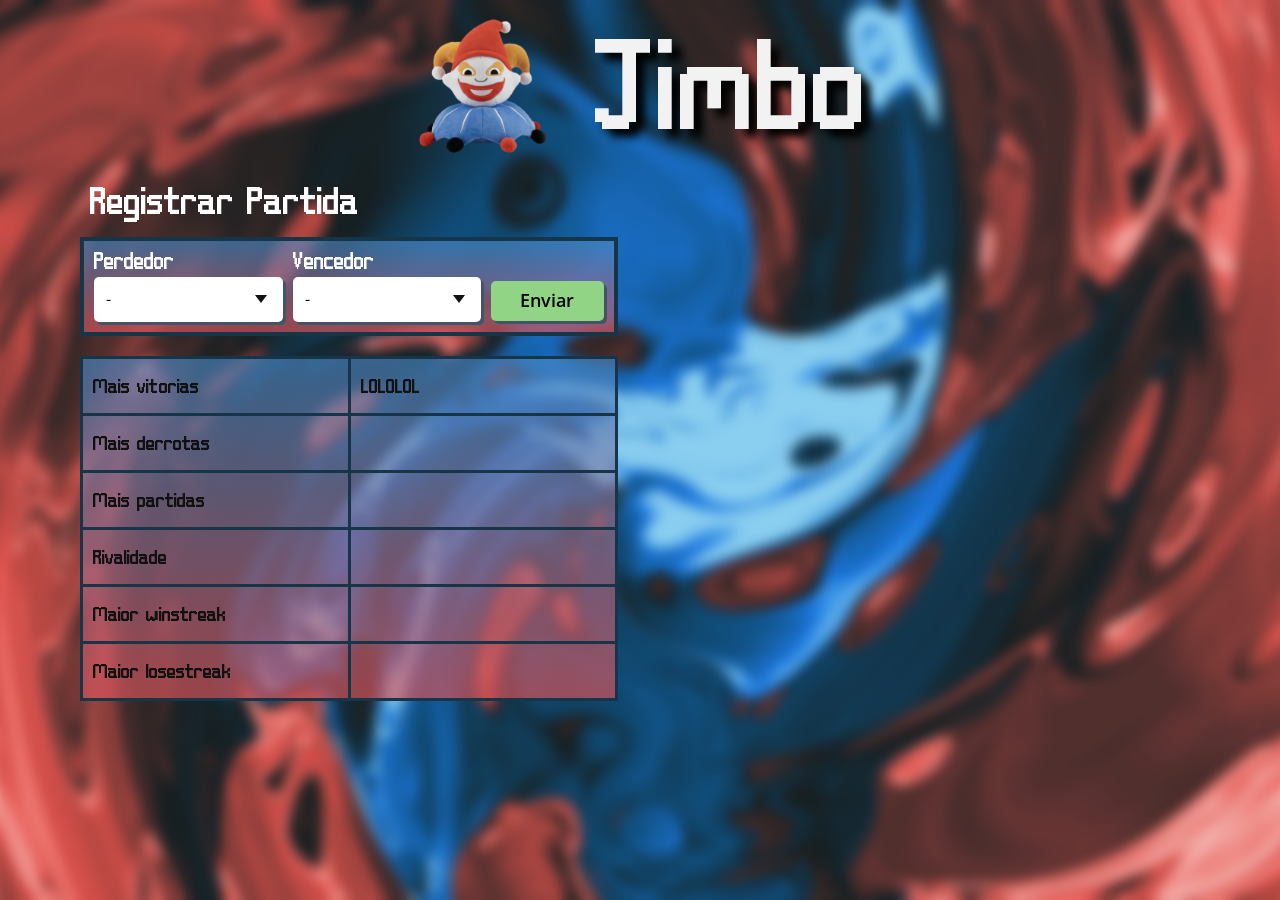
==== index.html @ 6ba977b8 "Preencher stats movido para scripts.js" ====
<!DOCTYPE html>
<html style="font-size: 16px;" lang="pt"><head>
    <meta name="viewport" content="width=device-width, initial-scale=1.0">
    <meta charset="utf-8">
    <meta name="keywords" content="Jimbo​">
    <meta name="description" content="">
    <title>Pagina</title>
    <link rel="stylesheet" href="nicepage.css" media="screen">
<link rel="stylesheet" href="index.css" media="screen">
    <script class="u-script" type="text/javascript" src="jquery.js" defer=""></script>
    <script class="u-script" type="text/javascript" src="nicepage.js" defer=""></script>
    <meta name="generator" content="Nicepage 7.9.4, nicepage.com">
    <meta name="referrer" content="origin">
    
    
    
    
    <link id="u-theme-google-font" rel="stylesheet" href="https://fonts.googleapis.com/css?family=Roboto:100,100i,300,300i,400,400i,500,500i,700,700i,900,900i|Open+Sans:300,300i,400,400i,500,500i,600,600i,700,700i,800,800i">
    <script type="application/ld+json">{
		"@context": "http://schema.org",
		"@type": "Organization",
		"name": "",
		"logo": "images/TheJimboHimself.png"
}</script>
    <meta name="theme-color" content="#478ac9">
    <meta property="og:title" content="Pagina">
    <meta property="og:type" content="website">
  <meta data-intl-tel-input-cdn-path="intlTelInput/"></head>
  <body data-home-page="Pagina.html" data-home-page-title="Pagina" data-path-to-root="./" data-include-products="false" class="u-body u-image u-xl-mode" data-lang="pt" style="background-position: 50% 50%; background-image: url(&quot;images/BalatroBackground.png&quot;);"><header class="u-clearfix u-header u-header" id="header"><div class="u-clearfix u-sheet u-valign-middle u-sheet-1">
        <div class="custom-expanded data-layout-selected u-clearfix u-layout-wrap u-layout-wrap-1">
          <div class="u-layout">
            <div class="u-layout-row">
              <div class="u-container-style u-layout-cell u-size-19 u-layout-cell-1">
                <div class="u-container-layout u-valign-middle u-container-layout-1">
                  <a href="" class="u-image u-logo u-image-1" data-image-width="800" data-image-height="800">
                    <img src="images/TheJimboHimself.png" class="u-logo-image u-logo-image-1">
                  </a>
                </div>
              </div>
              <div class="u-container-style u-layout-cell u-size-41 u-layout-cell-2">
                <div class="u-container-layout u-valign-middle-lg u-valign-middle-md u-valign-middle-sm u-valign-middle-xs u-container-layout-2">
                  <h1 class="u-align-center u-custom-font u-text u-text-default u-text-grey-5 u-title u-text-1"><span class="u-icon"></span>&nbsp;Jimbo 
                  </h1>
                </div>
              </div>
            </div>
          </div>
        </div>
      </div></header>
    <section class="u-clearfix u-section-1" id="block-5">
      <div class="u-clearfix u-sheet u-sheet-1">
        <h4 class="u-align-left u-custom-font u-text u-text-white u-text-1">Registrar Partida </h4>
        <div class="u-align-left u-border-4 u-border-color-var u-form u-gradient u-form-1">
          <form id="meu-formulario" class="u-clearfix u-form-horizontal u-form-spacing-10 u-inner-form" source="email" name="MatchForm" style="padding: 10px;">
            <div class="u-form-group u-form-select u-label-top u-form-group-1">
              <label for="select-d087" class="u-custom-font u-label u-text-white u-label-1">Perdedor</label>
              <div class="u-form-select-wrapper">
                <select id="select-d087" name="Player1" class="u-border-none u-input u-input-rectangle u-radius u-input-1" required="required">
                  <option data-calc="-" value="-">-</option>
                  <option data-calc="Enzo" value="Enzo">Enzo</option>
                  <option value="Hugo" data-calc="Hugo">Hugo</option>
                  <option value="Mateus" data-calc="Mateus">Mateus</option>
                </select>
                <svg class="u-caret u-caret-svg" version="1.1" id="Layer_1" xmlns="http://www.w3.org/2000/svg" xmlns:xlink="http://www.w3.org/1999/xlink" x="0px" y="0px" width="16px" height="16px" viewBox="0 0 16 16" style="fill:currentColor;" xml:space="preserve"><polygon class="st0" points="8,12 2,4 14,4 "></polygon></svg>
              </div>
            </div>
            <div class="u-form-group u-form-select u-label-top u-form-group-2">
              <label for="select-4333" class="u-custom-font u-label u-text-white u-label-2">Vencedor</label>
              <div class="u-form-select-wrapper">
                <select id="select-4333" name="Player2" class="u-border-none u-input u-input-rectangle u-radius u-input-2" required="required">
                  <option data-calc="-" value="-">-</option>
                  <option data-calc="Enzo" value="Enzo">Enzo</option>
                  <option value="Hugo" data-calc="Hugo">Hugo</option>
                  <option value="Mateus" data-calc="Mateus">Mateus</option>
                </select>
                <svg class="u-caret u-caret-svg" version="1.1" id="Layer_1" xmlns="http://www.w3.org/2000/svg" xmlns:xlink="http://www.w3.org/1999/xlink" x="0px" y="0px" width="16px" height="16px" viewBox="0 0 16 16" style="fill:currentColor;" xml:space="preserve"><polygon class="st0" points="8,12 2,4 14,4 "></polygon></svg>
              </div>
            </div>
            <div class="u-align-center u-form-group u-form-submit u-label-top">
              <input type="submit" value="submit" class="u-form-control-hidden">
              <a href="#" id="botao-enviar" class="u-active-color-var u-border-none u-btn u-btn-round u-btn-submit u-button-style u-color-var u-hover-color-var u-radius u-text-black u-btn-1">Enviar</a>
            </div>
            <div class="u-form-send-message u-form-send-success"> Obrigado! A sua mensagem foi enviada. </div>
            <div class="u-form-send-error u-form-send-message"> Não foi possível enviar a sua mensagem. Por favor, corrija os erros e tente novamente. </div>
          </form>
        </div>
        <div class="u-table u-table-responsive u-table-1">
          <table class="u-table-entity">
            <colgroup>
              <col width="50%">
              <col width="50%">
            </colgroup>
            <tbody class="u-custom-font u-gradient u-table-body u-table-body-1">
              <tr style="height: 57px;">
                <td class="u-border-3 u-border-color-var u-table-cell u-table-cell-1">Mais vitórias</td>
                <td class="u-border-3 u-border-color-var u-table-cell u-table-cell-2" id="mais-vitorias">LOLOLOL</td>
              </tr>
              <tr style="height: 57px;">
                <td class="u-border-3 u-border-color-var u-table-cell u-table-cell-3">Mais derrotas </td>
                <td class="u-border-3 u-border-color-var u-table-cell u-table-cell-4"></td>
              </tr>
              <tr style="height: 57px;">
                <td class="u-border-3 u-border-color-var u-table-cell u-table-cell-5">Mais partidas</td>
                <td class="u-border-3 u-border-color-var u-table-cell u-table-cell-6"></td>
              </tr>
              <tr style="height: 57px;">
                <td class="u-border-3 u-border-color-var u-table-cell u-table-cell-7">Rivalidade</td>
                <td class="u-border-3 u-border-color-var u-table-cell u-table-cell-8"></td>
              </tr>
              <tr style="height: 57px;">
                <td class="u-border-3 u-border-color-var u-table-cell u-table-cell-9">Maior winstreak</td>
                <td class="u-border-3 u-border-color-var u-table-cell u-table-cell-10"></td>
              </tr>
              <tr style="height: 57px;">
                <td class="u-border-3 u-border-color-var u-table-cell u-table-cell-11">Maior losestreak </td>
                <td class="u-border-3 u-border-color-var u-table-cell u-table-cell-12"></td>
              </tr>
            </tbody>
          </table>
        </div>
      </div>
    </section>
    
    
    
    
    <script src="scripts.js" defer=""></script>  
</body></html>
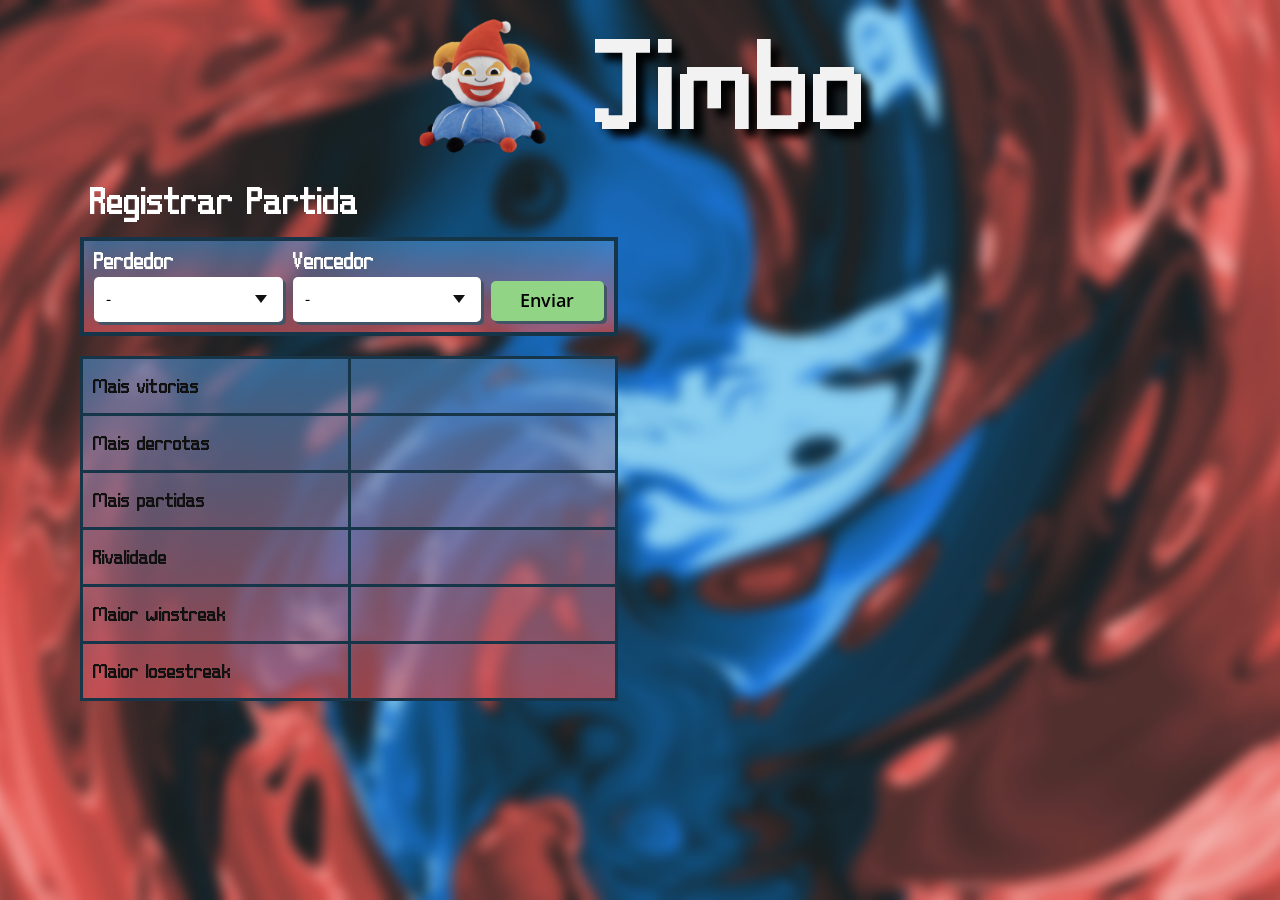
==== commit 760ed50d: "Adicionado id das colunas da tabela" ====
--- a/index.html
+++ b/index.html
@@ -93,27 +93,27 @@
             <tbody class="u-custom-font u-gradient u-table-body u-table-body-1">
               <tr style="height: 57px;">
                 <td class="u-border-3 u-border-color-var u-table-cell u-table-cell-1">Mais vitórias</td>
-                <td class="u-border-3 u-border-color-var u-table-cell u-table-cell-2" id="mais-vitorias">LOLOLOL</td>
+                <td class="u-border-3 u-border-color-var u-table-cell u-table-cell-2" id="mais-vitorias"></td>
               </tr>
               <tr style="height: 57px;">
                 <td class="u-border-3 u-border-color-var u-table-cell u-table-cell-3">Mais derrotas </td>
-                <td class="u-border-3 u-border-color-var u-table-cell u-table-cell-4"></td>
+                <td class="u-border-3 u-border-color-var u-table-cell u-table-cell-4" id="mais-derrotas"></td>
               </tr>
               <tr style="height: 57px;">
                 <td class="u-border-3 u-border-color-var u-table-cell u-table-cell-5">Mais partidas</td>
-                <td class="u-border-3 u-border-color-var u-table-cell u-table-cell-6"></td>
+                <td class="u-border-3 u-border-color-var u-table-cell u-table-cell-6" id="mais-partidas"></td>
               </tr>
               <tr style="height: 57px;">
                 <td class="u-border-3 u-border-color-var u-table-cell u-table-cell-7">Rivalidade</td>
-                <td class="u-border-3 u-border-color-var u-table-cell u-table-cell-8"></td>
+                <td class="u-border-3 u-border-color-var u-table-cell u-table-cell-8" id="rivalidade"></td>
               </tr>
               <tr style="height: 57px;">
                 <td class="u-border-3 u-border-color-var u-table-cell u-table-cell-9">Maior winstreak</td>
-                <td class="u-border-3 u-border-color-var u-table-cell u-table-cell-10"></td>
+                <td class="u-border-3 u-border-color-var u-table-cell u-table-cell-10" id="maior-winstreak"></td>
               </tr>
               <tr style="height: 57px;">
                 <td class="u-border-3 u-border-color-var u-table-cell u-table-cell-11">Maior losestreak </td>
-                <td class="u-border-3 u-border-color-var u-table-cell u-table-cell-12"></td>
+                <td class="u-border-3 u-border-color-var u-table-cell u-table-cell-12" id="maior-losestreak"></td>
               </tr>
             </tbody>
           </table>
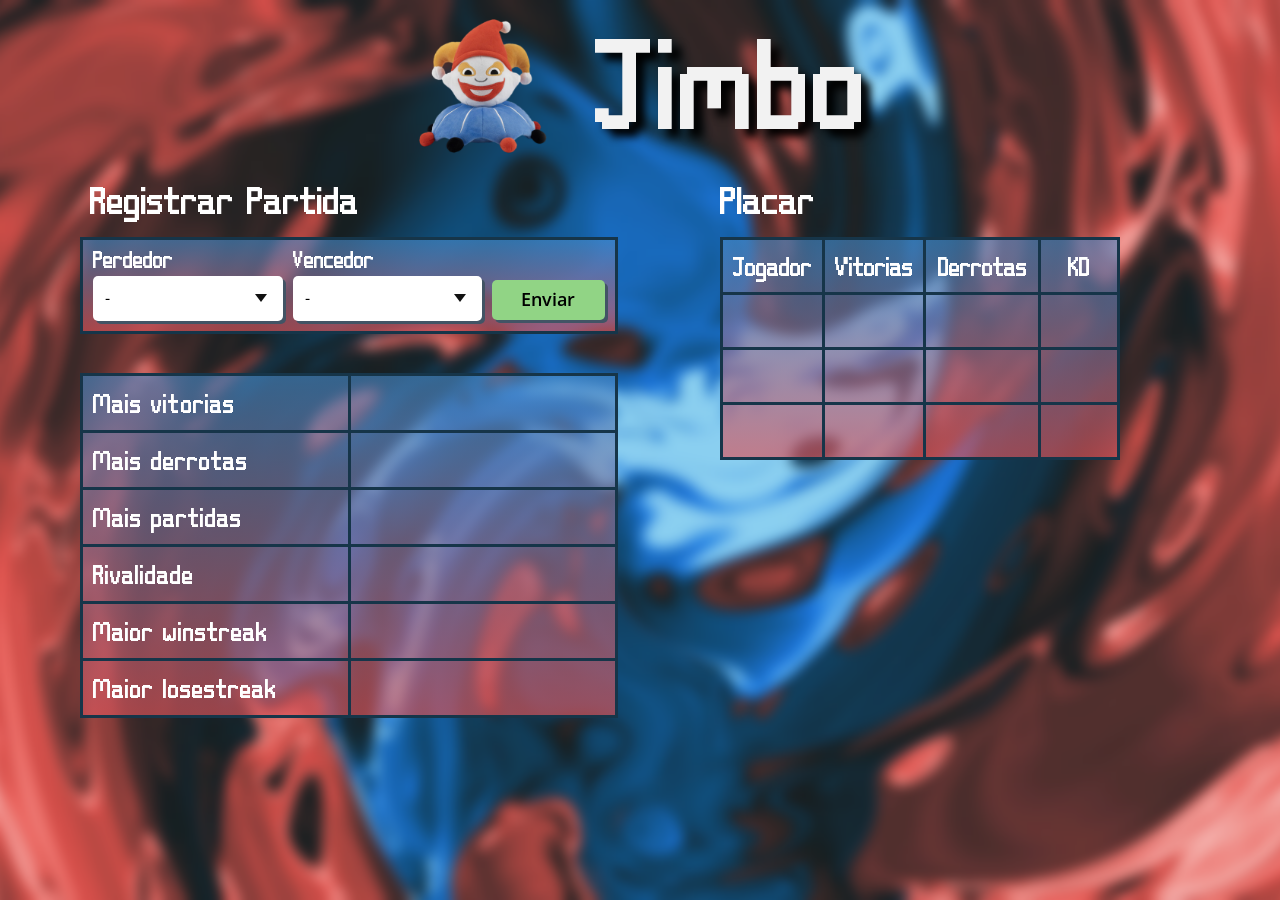
==== commit fff5c297: "alterações html" ====
--- a/index.html
+++ b/index.html
@@ -4,7 +4,7 @@
     <meta charset="utf-8">
     <meta name="keywords" content="Jimbo​">
     <meta name="description" content="">
-    <title>Pagina</title>
+    <title>Jimbo Page</title>
     <link rel="stylesheet" href="nicepage.css" media="screen">
 <link rel="stylesheet" href="index.css" media="screen">
     <script class="u-script" type="text/javascript" src="jquery.js" defer=""></script>
@@ -23,10 +23,10 @@
 		"logo": "images/TheJimboHimself.png"
 }</script>
     <meta name="theme-color" content="#478ac9">
-    <meta property="og:title" content="Pagina">
+    <meta property="og:title" content="Jimbo Page">
     <meta property="og:type" content="website">
   <meta data-intl-tel-input-cdn-path="intlTelInput/"></head>
-  <body data-home-page="Pagina.html" data-home-page-title="Pagina" data-path-to-root="./" data-include-products="false" class="u-body u-image u-xl-mode" data-lang="pt" style="background-position: 50% 50%; background-image: url(&quot;images/BalatroBackground.png&quot;);"><header class="u-clearfix u-header u-header" id="header"><div class="u-clearfix u-sheet u-valign-middle u-sheet-1">
+  <body data-home-page="Jimbo-Page.html" data-home-page-title="Jimbo Page" data-path-to-root="./" data-include-products="false" class="u-body u-image u-xl-mode" data-lang="pt" style="background-position: 50% 50%; background-image: url(&quot;images/BalatroBackground.png&quot;);"><header class="u-clearfix u-header u-header" id="header"><div class="u-clearfix u-sheet u-valign-middle u-sheet-1">
         <div class="custom-expanded data-layout-selected u-clearfix u-layout-wrap u-layout-wrap-1">
           <div class="u-layout">
             <div class="u-layout-row">
@@ -50,7 +50,8 @@
     <section class="u-clearfix u-section-1" id="block-5">
       <div class="u-clearfix u-sheet u-sheet-1">
         <h4 class="u-align-left u-custom-font u-text u-text-white u-text-1">Registrar Partida </h4>
-        <div class="u-align-left u-border-4 u-border-color-var u-form u-gradient u-form-1">
+        <h4 class="u-align-left u-custom-font u-text u-text-white u-text-2">Placar</h4>
+        <div class="u-align-left u-border-3 u-border-color-var u-form u-gradient u-form-1">
           <form id="meu-formulario" class="u-clearfix u-form-horizontal u-form-spacing-10 u-inner-form" source="email" name="MatchForm" style="padding: 10px;">
             <div class="u-form-group u-form-select u-label-top u-form-group-1">
               <label for="select-d087" class="u-custom-font u-label u-text-white u-label-1">Perdedor</label>
@@ -84,36 +85,72 @@
             <div class="u-form-send-error u-form-send-message"> Não foi possível enviar a sua mensagem. Por favor, corrija os erros e tente novamente. </div>
           </form>
         </div>
-        <div class="u-table u-table-responsive u-table-1">
+        <div class="u-table u-table-responsive u-table-1" data-animation-name="" data-animation-duration="0" data-animation-delay="0" data-animation-direction="">
+          <table class="u-table-entity">
+            <colgroup>
+              <col width="25%">
+              <col width="20.5%">
+              <col width="29.5%">
+              <col width="25%">
+            </colgroup>
+            <tbody class="u-custom-font u-gradient u-table-body u-table-body-1">
+              <tr style="height: 48px;">
+                <td class="u-align-center u-border-3 u-border-color-var u-table-cell u-text-white u-table-cell-1">Jogador</td>
+                <td class="u-align-center u-border-3 u-border-color-var u-table-cell u-text-white u-table-cell-2">Vitorias</td>
+                <td class="u-align-center u-border-3 u-border-color-var u-table-cell u-text-white u-table-cell-3">Derrotas </td>
+                <td class="u-align-center u-border-3 u-border-color-var u-table-cell u-text-white u-table-cell-4"> KD</td>
+              </tr>
+              <tr style="height: 47px;">
+                <td class="u-align-center u-border-3 u-border-color-var u-table-cell u-text-white u-table-cell-5"></td>
+                <td class="u-align-center u-border-3 u-border-color-var u-table-cell u-text-white u-table-cell-6"></td>
+                <td class="u-align-center u-border-3 u-border-color-var u-table-cell u-text-white u-table-cell-7"></td>
+                <td class="u-align-center u-border-3 u-border-color-var u-table-cell u-text-white u-table-cell-8"></td>
+              </tr>
+              <tr style="height: 47px;">
+                <td class="u-align-center u-border-3 u-border-color-var u-table-cell u-text-white u-table-cell-9"></td>
+                <td class="u-align-center u-border-3 u-border-color-var u-table-cell u-text-white u-table-cell-10"></td>
+                <td class="u-align-center u-border-3 u-border-color-var u-table-cell u-text-white u-table-cell-11"></td>
+                <td class="u-align-center u-border-3 u-border-color-var u-table-cell u-text-white u-table-cell-12"></td>
+              </tr>
+              <tr style="height: 47px;">
+                <td class="u-align-center u-border-3 u-border-color-var u-table-cell u-text-white u-table-cell-13"></td>
+                <td class="u-align-center u-border-3 u-border-color-var u-table-cell u-text-white u-table-cell-14"></td>
+                <td class="u-align-center u-border-3 u-border-color-var u-table-cell u-text-white u-table-cell-15"></td>
+                <td class="u-align-center u-border-3 u-border-color-var u-table-cell u-text-white u-table-cell-16"></td>
+              </tr>
+            </tbody>
+          </table>
+        </div>
+        <div class="u-table u-table-responsive u-table-2">
           <table class="u-table-entity">
             <colgroup>
               <col width="50%">
               <col width="50%">
             </colgroup>
-            <tbody class="u-custom-font u-gradient u-table-body u-table-body-1">
+            <tbody class="u-custom-font u-gradient u-table-body u-table-body-2">
               <tr style="height: 57px;">
-                <td class="u-border-3 u-border-color-var u-table-cell u-table-cell-1">Mais vitórias</td>
-                <td class="u-border-3 u-border-color-var u-table-cell u-table-cell-2" id="mais-vitorias"></td>
+                <td class="u-border-3 u-border-color-var u-table-cell u-text-white u-table-cell-17">Mais vitórias</td>
+                <td class="u-border-3 u-border-color-var u-table-cell u-text-white u-table-cell-18" id="mais-vitorias"></td>
               </tr>
               <tr style="height: 57px;">
-                <td class="u-border-3 u-border-color-var u-table-cell u-table-cell-3">Mais derrotas </td>
-                <td class="u-border-3 u-border-color-var u-table-cell u-table-cell-4" id="mais-derrotas"></td>
+                <td class="u-border-3 u-border-color-var u-table-cell u-text-white u-table-cell-19">Mais derrotas </td>
+                <td class="u-border-3 u-border-color-var u-table-cell u-text-white u-table-cell-20"id="mais-derrotas"></td>
               </tr>
               <tr style="height: 57px;">
-                <td class="u-border-3 u-border-color-var u-table-cell u-table-cell-5">Mais partidas</td>
-                <td class="u-border-3 u-border-color-var u-table-cell u-table-cell-6" id="mais-partidas"></td>
+                <td class="u-border-3 u-border-color-var u-table-cell u-text-white u-table-cell-21">Mais partidas</td>
+                <td class="u-border-3 u-border-color-var u-table-cell u-text-white u-table-cell-22" id="mais-partidas"></td>
               </tr>
               <tr style="height: 57px;">
-                <td class="u-border-3 u-border-color-var u-table-cell u-table-cell-7">Rivalidade</td>
-                <td class="u-border-3 u-border-color-var u-table-cell u-table-cell-8" id="rivalidade"></td>
+                <td class="u-border-3 u-border-color-var u-table-cell u-text-white u-table-cell-23">Rivalidade</td>
+                <td class="u-border-3 u-border-color-var u-table-cell u-text-white u-table-cell-24" id="rivalidade"></td>
               </tr>
               <tr style="height: 57px;">
-                <td class="u-border-3 u-border-color-var u-table-cell u-table-cell-9">Maior winstreak</td>
-                <td class="u-border-3 u-border-color-var u-table-cell u-table-cell-10" id="maior-winstreak"></td>
+                <td class="u-border-3 u-border-color-var u-table-cell u-text-white u-table-cell-25">Maior winstreak</td>
+                <td class="u-border-3 u-border-color-var u-table-cell u-text-white u-table-cell-26" id="maior-winstreak"></td>
               </tr>
               <tr style="height: 57px;">
-                <td class="u-border-3 u-border-color-var u-table-cell u-table-cell-11">Maior losestreak </td>
-                <td class="u-border-3 u-border-color-var u-table-cell u-table-cell-12" id="maior-losestreak"></td>
+                <td class="u-border-3 u-border-color-var u-table-cell u-text-white u-table-cell-27">Maior losestreak </td>
+                <td class="u-border-3 u-border-color-var u-table-cell u-text-white u-table-cell-28" id="maior-losestreak"></td>
               </tr>
             </tbody>
           </table>
--- a/nicepage.css
+++ b/nicepage.css
@@ -45542,86 +45542,6 @@
 
         
         
-        .u-custom-color-2,
-        .u-body.u-custom-color-2,
-        section.u-custom-color-2:before,
-        .u-custom-color-2 > .u-audio-main-layout-wrapper:before,
-        .u-custom-color-2 > .u-container-layout:before,
-        .u-custom-color-2 > .u-inner-container-layout:before,
-        .u-custom-color-2.u-sidenav:before,
-        .u-container-layout.u-container-layout.u-custom-color-2:before,
-        .u-table-alt-custom-color-2 tr:nth-child(even)
-        {
-            color: #ffffff;
-            background-color: #478ac9;
-
-        }
-
-        .u-input.u-custom-color-2,
-        .u-field-input.u-custom-color-2,
-        .u-button-style.u-custom-color-2,
-        .u-button-style.u-custom-color-2[class*="u-border-"]
-        {
-            color: #ffffff !important;
-            background-color: #478ac9 !important;
-        }
-
-        .u-button-style.u-custom-color-2:hover,
-        .u-button-style.u-custom-color-2[class*="u-border-"]:hover,
-        .u-button-style.u-custom-color-2:focus,
-        .u-button-style.u-custom-color-2[class*="u-border-"]:focus,
-        .u-button-style.u-button-style.u-custom-color-2:active,
-        .u-button-style.u-button-style.u-custom-color-2[class*="u-border-"]:active,
-        .u-button-style.u-button-style.u-custom-color-2.active,
-        .u-button-style.u-button-style.u-custom-color-2[class*="u-border-"].active,
-        li.active > .u-button-style.u-button-style.u-custom-color-2,
-        li.active > .u-button-style.u-button-style.u-custom-color-2[class*="u-border-"]
-        {
-            color: #ffffff !important;
-            background-color: #387cbd !important;
-        }
-
-        /* hover */
-        .u-hover-custom-color-2:hover,
-        .u-hover-custom-color-2[class*="u-border-"]:hover,
-        .u-hover-custom-color-2:focus,
-        .u-hover-custom-color-2[class*="u-border-"]:focus,
-        a.u-button-style.u-hover-custom-color-2:hover,
-        a.u-button-style.u-hover-custom-color-2.hover,
-        a.u-button-style.u-hover-custom-color-2[class*="u-border-"]:hover,
-        a.u-button-style.u-hover-custom-color-2[class*="u-border-"].hover,
-        a.u-button-style:hover > .u-hover-custom-color-2,
-        a.u-button-style:hover > .u-hover-custom-color-2[class*="u-border-"],
-        a.u-button-style.u-hover-custom-color-2:focus,
-        a.u-button-style.u-hover-custom-color-2[class*="u-border-"]:focus
-        {
-            color: #ffffff !important;
-            background-color: #478ac9 !important;
-        }
-
-        /* active */
-        .u-active-custom-color-2.u-active.u-active,
-        .u-active-custom-color-2[class*="u-border-"].u-active.u-active,
-        a.u-button-style.u-button-style.u-active-custom-color-2:active,
-        a.u-button-style.u-button-style.u-active-custom-color-2[class*="u-border-"]:active,
-        a.u-button-style.u-button-style.u-active-custom-color-2.active,
-        a.u-button-style.u-button-style.u-active-custom-color-2[class*="u-border-"].active,
-        a.u-button-style.u-button-style.active > .u-active-custom-color-2,
-        a.u-button-style.u-button-style.active > .u-active-custom-color-2[class*="u-border-"],
-        li.active > a.u-button-style.u-button-style.u-active-custom-color-2,
-        li.active > a.u-button-style.u-button-style.u-active-custom-color-2[class*="u-border-"],
-        input.u-field-input.u-field-input.u-active-custom-color-2:checked
-        {
-            color: #ffffff !important;
-            background-color: #478ac9 !important;
-        }
-
-        a.u-link.u-hover-custom-color-2:hover {
-            color: #478ac9 !important;
-        }
-
-        
-        
         .u-custom-color-3,
         .u-body.u-custom-color-3,
         section.u-custom-color-3:before,
@@ -45840,63 +45760,6 @@
         }
         
         
-        .u-border-custom-color-2,
-        .u-border-custom-color-2.u-input,
-        .u-border-custom-color-2.u-field-input.u-field-input,
-        .u-separator-custom-color-2:after
-        {
-            border-color: #478ac9;
-            stroke: #478ac9;
-        }
-
-        .u-button-style.u-border-custom-color-2
-        {
-            border-color: #478ac9 !important;
-            color: #478ac9 !important;
-            background-color: transparent !important;
-        }
-
-        .u-button-style.u-border-custom-color-2:hover,
-        .u-button-style.u-border-custom-color-2:focus
-        {
-            border-color: transparent !important;
-            color: #387cbd !important;
-            background-color: transparent !important;
-        }
-
-        .u-border-hover-custom-color-2:hover,
-        .u-border-hover-custom-color-2:focus,
-        a.u-button-style.u-border-hover-custom-color-2:hover,
-        a.u-button-style:hover > .u-border-hover-custom-color-2,
-        a.u-button-style.u-border-hover-custom-color-2:focus
-        {
-            color: #478ac9 !important;
-            border-color: #478ac9 !important;
-        }
-
-
-        .u-border-active-custom-color-2.u-active.u-active,
-        a.u-button-style.u-button-style.u-border-active-custom-color-2:active,
-        a.u-button-style.u-button-style.u-border-active-custom-color-2.active,
-        a.u-button-style.u-button-style.active > .u-border-active-custom-color-2,
-        li.active > a.u-button-style.u-button-style.u-border-active-custom-color-2,
-        input.u-field-input.u-field-input.u-border-active-custom-color-2:checked
-        {
-            color: #478ac9 !important;
-            border-color: #478ac9 !important;
-        }
-
-        .u-link.u-border-custom-color-2[class*="u-border-"]
-        {
-            border-color: #478ac9 !important;
-        }
-
-        .u-link.u-border-custom-color-2[class*="u-border-"]:hover
-        {
-            border-color: #387cbd !important;
-        }
-        
-        
         .u-border-custom-color-3,
         .u-border-custom-color-3.u-input,
         .u-border-custom-color-3.u-field-input.u-field-input,
@@ -46100,97 +45963,6 @@
         a.u-link.u-text-hover-custom-color-1:hover
         {
             color: #425465 !important;
-        }
-        
-        
-        .u-text-custom-color-2,
-        .u-input.u-text-custom-color-2,
-        .u-input.u-text-custom-color-2[class*="u-border-"],
-        li.active > a.u-button-style.u-text-custom-color-2,
-        li.active > a.u-button-style.u-text-custom-color-2[class*="u-border-"],
-        a.u-button-style.u-text-custom-color-2,
-        a.u-button-style.u-text-custom-color-2[class*="u-border-"]
-        {
-            color: #478ac9 !important;
-            
-            
-            
-        }
-
-        a.u-button-style.u-text-custom-color-2:hover,
-        a.u-button-style.u-text-custom-color-2[class*="u-border-"]:hover,
-        a.u-button-style.u-text-custom-color-2:focus,
-        a.u-button-style.u-text-custom-color-2[class*="u-border-"]:focus,
-        a.u-button-style.u-button-style.u-text-custom-color-2:active,
-        a.u-button-style.u-button-style.u-text-custom-color-2[class*="u-border-"]:active,
-        a.u-button-style.u-button-style.u-text-custom-color-2.active,
-        a.u-button-style.u-button-style.u-text-custom-color-2[class*="u-border-"].active
-        {
-            color: #387cbd !important;
-        }
-
-        /* hover */
-        a.u-button-style:hover > .u-text-hover-custom-color-2,
-        a.u-button-style:hover > .u-text-hover-custom-color-2[class*="u-border-"],
-        a.u-button-style.u-button-style.u-text-hover-custom-color-2:hover,
-        a.u-button-style.u-button-style.u-text-hover-custom-color-2[class*="u-border-"]:hover,
-        a.u-button-style.u-button-style.u-button-style.u-text-hover-custom-color-2.active,
-        a.u-button-style.u-button-style.u-button-style.u-text-hover-custom-color-2[class*="u-border-"].active,
-        a.u-button-style.u-button-style.u-button-style.u-text-hover-custom-color-2:active,
-        a.u-button-style.u-button-style.u-button-style.u-text-hover-custom-color-2[class*="u-border-"]:active,
-        a.u-button-style.u-button-style.u-text-hover-custom-color-2:focus,
-        a.u-button-style.u-button-style.u-text-hover-custom-color-2[class*="u-border-"]:focus,
-        :not(.level-2) > .u-nav > .u-nav-item > a.u-nav-link.u-text-hover-custom-color-2:hover,
-        .u-text-hover-custom-color-2.u-language-url:hover,
-        .u-text-hover-custom-color-2 .u-language-url:hover,
-        .u-text-hover-custom-color-2.u-carousel-control:hover,
-        .u-text-hover-custom-color-2.u-gallery-nav:hover,
-        .u-popupmenu-items.u-text-hover-custom-color-2 .u-nav-link:hover,
-        .u-calendar-time-list .u-calendar-time-slot.u-text-hover-custom-color-2:hover
-        {
-            color: #478ac9 !important;
-        }
-
-        /* active */
-        a.u-button-style.u-button-style.u-button-style.u-button-style.u-text-active-custom-color-2:active,
-        a.u-button-style.u-button-style.u-button-style.u-button-style.u-text-active-custom-color-2[class*="u-border-"]:active,
-        a.u-button-style.u-button-style.u-button-style.u-button-style.u-text-active-custom-color-2.active,
-        a.u-button-style.u-button-style.u-button-style.u-button-style.u-text-active-custom-color-2[class*="u-border-"].active,
-        a.u-button-style.u-button-style.active > .u-text-active-custom-color-2,
-        a.u-button-style.u-button-style.active > .u-text-active-custom-color-2[class*="u-border-"],
-        :not(.level-2) > .u-nav > .u-nav-item > a.u-nav-link.u-nav-link.u-text-active-custom-color-2.active,
-        .u-popupmenu-items.u-popupmenu-items.u-text-active-custom-color-2 .u-nav-link.active,
-        .u-calendar-time-list .u-calendar-time-slot.u-text-active-custom-color-2.u-active
-        {
-            color: #478ac9 !important;
-        }
-
-        .u-text-custom-color-2 .u-svg-link {
-            fill: #478ac9;
-        }
-
-        .u-text-hover-custom-color-2:hover .u-svg-link,
-        .u-text-hover-custom-color-2:focus .u-svg-link,
-        .u-button-style:hover > .u-text-hover-custom-color-2 .u-svg-link
-        {
-            fill: #478ac9;
-        }
-
-        .u-text-active-custom-color-2:active .u-svg-link.u-svg-link,
-        .u-button-style.u-button-style:active > .u-text-active-custom-color-2 .u-svg-link,
-        .u-button-style.u-button-style.active > .u-text-active-custom-color-2 .u-svg-link
-        {
-            fill: #478ac9;
-        }
-
-        .u-link.u-text-custom-color-2:hover
-        {
-            color: #387cbd !important;
-        }
-
-        a.u-link.u-text-hover-custom-color-2:hover
-        {
-            color: #478ac9 !important;
         }
         
         
@@ -46943,15 +46715,15 @@
         /** color-rules **/
 
         /** alt-color-rules **/
-        :where(.u-custom-color-1, .u-custom-color-2, .u-custom-color-3, .u-custom-color-4, .u-body-color, .u-palette-1-base, .u-palette-1-dark-3, .u-palette-1-dark-2, .u-palette-1-dark-1, .u-palette-1, .u-palette-1-light-1, .u-palette-2-base, .u-palette-2-dark-3, .u-palette-2-dark-2, .u-palette-2-dark-1, .u-palette-2, .u-palette-2-light-1, .u-palette-3-dark-3, .u-palette-3-dark-2, .u-palette-3-dark-1, .u-palette-4-base, .u-palette-4-dark-3, .u-palette-4-dark-2, .u-palette-4-dark-1, .u-palette-5-dark-3, .u-palette-5-dark-2, .u-palette-5-dark-1, .u-grey-40, .u-grey-30, .u-grey-90, .u-grey-80, .u-grey-75, .u-black, .u-grey-70, .u-grey-60, .u-grey-50, .u-grey-dark-3, .u-grey-dark-2, .u-grey-dark-1, .u-grey, .u-shading) a, :where(.u-overlap-contrast .u-header) a:not(.u-nav-link):not(.u-btn)
+        :where(.u-custom-color-1, .u-custom-color-3, .u-custom-color-4, .u-body-color, .u-palette-1-base, .u-palette-1-dark-3, .u-palette-1-dark-2, .u-palette-1-dark-1, .u-palette-1, .u-palette-1-light-1, .u-palette-2-base, .u-palette-2-dark-3, .u-palette-2-dark-2, .u-palette-2-dark-1, .u-palette-2, .u-palette-2-light-1, .u-palette-3-dark-3, .u-palette-3-dark-2, .u-palette-3-dark-1, .u-palette-4-base, .u-palette-4-dark-3, .u-palette-4-dark-2, .u-palette-4-dark-1, .u-palette-5-dark-3, .u-palette-5-dark-2, .u-palette-5-dark-1, .u-grey-40, .u-grey-30, .u-grey-90, .u-grey-80, .u-grey-75, .u-black, .u-grey-70, .u-grey-60, .u-grey-50, .u-grey-dark-3, .u-grey-dark-2, .u-grey-dark-1, .u-grey, .u-shading) a, :where(.u-overlap-contrast .u-header) a:not(.u-nav-link):not(.u-btn)
         {
         color: #adcce9;
         }
-        :where(.u-custom-color-1, .u-custom-color-2, .u-custom-color-3, .u-custom-color-4, .u-body-color, .u-palette-1-base, .u-palette-1-dark-3, .u-palette-1-dark-2, .u-palette-1-dark-1, .u-palette-1, .u-palette-1-light-1, .u-palette-2-base, .u-palette-2-dark-3, .u-palette-2-dark-2, .u-palette-2-dark-1, .u-palette-2, .u-palette-2-light-1, .u-palette-3-dark-3, .u-palette-3-dark-2, .u-palette-3-dark-1, .u-palette-4-base, .u-palette-4-dark-3, .u-palette-4-dark-2, .u-palette-4-dark-1, .u-palette-5-dark-3, .u-palette-5-dark-2, .u-palette-5-dark-1, .u-grey-40, .u-grey-30, .u-grey-90, .u-grey-80, .u-grey-75, .u-black, .u-grey-70, .u-grey-60, .u-grey-50, .u-grey-dark-3, .u-grey-dark-2, .u-grey-dark-1, .u-grey) a:hover
+        :where(.u-custom-color-1, .u-custom-color-3, .u-custom-color-4, .u-body-color, .u-palette-1-base, .u-palette-1-dark-3, .u-palette-1-dark-2, .u-palette-1-dark-1, .u-palette-1, .u-palette-1-light-1, .u-palette-2-base, .u-palette-2-dark-3, .u-palette-2-dark-2, .u-palette-2-dark-1, .u-palette-2, .u-palette-2-light-1, .u-palette-3-dark-3, .u-palette-3-dark-2, .u-palette-3-dark-1, .u-palette-4-base, .u-palette-4-dark-3, .u-palette-4-dark-2, .u-palette-4-dark-1, .u-palette-5-dark-3, .u-palette-5-dark-2, .u-palette-5-dark-1, .u-grey-40, .u-grey-30, .u-grey-90, .u-grey-80, .u-grey-75, .u-black, .u-grey-70, .u-grey-60, .u-grey-50, .u-grey-dark-3, .u-grey-dark-2, .u-grey-dark-1, .u-grey) a:hover
         {
         color: #a1a1a1;
         }
-        :where(.u-custom-color-1, .u-custom-color-2, .u-custom-color-3, .u-custom-color-4, .u-body-color, .u-palette-1-base, .u-palette-1-dark-3, .u-palette-1-dark-2, .u-palette-1-dark-1, .u-palette-1, .u-palette-1-light-1, .u-palette-2-base, .u-palette-2-dark-3, .u-palette-2-dark-2, .u-palette-2-dark-1, .u-palette-2, .u-palette-2-light-1, .u-palette-3-dark-3, .u-palette-3-dark-2, .u-palette-3-dark-1, .u-palette-4-base, .u-palette-4-dark-3, .u-palette-4-dark-2, .u-palette-4-dark-1, .u-palette-5-dark-3, .u-palette-5-dark-2, .u-palette-5-dark-1, .u-grey-40, .u-grey-30, .u-grey-90, .u-grey-80, .u-grey-75, .u-black, .u-grey-70, .u-grey-60, .u-grey-50, .u-grey-dark-3, .u-grey-dark-2, .u-grey-dark-1, .u-grey) a:active
+        :where(.u-custom-color-1, .u-custom-color-3, .u-custom-color-4, .u-body-color, .u-palette-1-base, .u-palette-1-dark-3, .u-palette-1-dark-2, .u-palette-1-dark-1, .u-palette-1, .u-palette-1-light-1, .u-palette-2-base, .u-palette-2-dark-3, .u-palette-2-dark-2, .u-palette-2-dark-1, .u-palette-2, .u-palette-2-light-1, .u-palette-3-dark-3, .u-palette-3-dark-2, .u-palette-3-dark-1, .u-palette-4-base, .u-palette-4-dark-3, .u-palette-4-dark-2, .u-palette-4-dark-1, .u-palette-5-dark-3, .u-palette-5-dark-2, .u-palette-5-dark-1, .u-grey-40, .u-grey-30, .u-grey-90, .u-grey-80, .u-grey-75, .u-black, .u-grey-70, .u-grey-60, .u-grey-50, .u-grey-dark-3, .u-grey-dark-2, .u-grey-dark-1, .u-grey) a:active
         {
         color: #a1a1a1;
         }
--- a/index.css
+++ b/index.css
@@ -1,11 +1,17 @@
 .u-section-1 .u-sheet-1 {
-  min-height: 591px;
+  min-height: 581px;
 }
 
 .u-section-1 .u-text-1 {
   font-family: balatro;
   font-size: 1.875rem;
   margin: 20px 846px 0 20px;
+}
+
+.u-section-1 .u-text-2 {
+  font-family: balatro;
+  font-size: 1.875rem;
+  margin: -36px 216px 0 650px;
 }
 
 .u-section-1 .u-form-1 {
@@ -64,8 +70,110 @@
 }
 
 .u-section-1 .u-table-1 {
+  width: 400px;
+  margin: -97px 90px 0 auto;
+}
+
+.u-block-fde8-62 {
+  --border-color-var: #163549;
+}
+
+.u-block-fde8-65 {
+  height: 47px;
+}
+
+.u-section-1 .u-table-body-1 {
+  background-image: linear-gradient(rgba(71,138,201,0.6313725490196078), rgba(219,84,90,0.6705882352941176));
+  font-family: balatro;
+}
+
+.u-section-1 .u-table-cell-1 {
+  --border-color-var: #163549;
+  font-size: 1.25rem;
+}
+
+.u-section-1 .u-table-cell-2 {
+  --border-color-var: #163549;
+  font-size: 1.25rem;
+}
+
+.u-section-1 .u-table-cell-3 {
+  --border-color-var: #163549;
+  font-size: 1.25rem;
+}
+
+.u-section-1 .u-table-cell-4 {
+  --border-color-var: #163549;
+  font-size: 1.25rem;
+}
+
+.u-section-1 .u-table-cell-5 {
+  --border-color-var: #163549;
+  font-size: 1.25rem;
+}
+
+.u-section-1 .u-table-cell-6 {
+  --border-color-var: #163549;
+  font-size: 1.25rem;
+}
+
+.u-section-1 .u-table-cell-7 {
+  --border-color-var: #163549;
+  font-size: 1.25rem;
+}
+
+.u-section-1 .u-table-cell-8 {
+  --border-color-var: #163549;
+  font-size: 1.25rem;
+}
+
+.u-section-1 .u-table-cell-9 {
+  --border-color-var: #163549;
+  font-size: 1.25rem;
+}
+
+.u-section-1 .u-table-cell-10 {
+  --border-color-var: #163549;
+  font-size: 1.25rem;
+}
+
+.u-section-1 .u-table-cell-11 {
+  --border-color-var: #163549;
+  font-size: 1.25rem;
+}
+
+.u-section-1 .u-table-cell-12 {
+  --border-color-var: #163549;
+  font-size: 1.25rem;
+}
+
+.u-section-1 .u-table-cell-13 {
+  --border-color-var: #163549;
+  font-size: 1.25rem;
+}
+
+.u-section-1 .u-table-cell-14 {
+  --border-color-var: #163549;
+  font-size: 1.25rem;
+}
+
+.u-section-1 .u-table-cell-15 {
+  --border-color-var: #163549;
+  font-size: 1.25rem;
+}
+
+.u-section-1 .u-table-cell-16 {
+  --border-color-var: #163549;
+  font-size: 1.25rem;
+}
+
+.u-block-fde8-80 {
+  height: 47px;
+}
+
+.u-section-1 .u-table-2 {
   width: 538px;
-  margin: 20px auto 51px 10px;
+  margin: -87px auto 51px 10px;
 }
 
 .u-block-fde8-23 {
@@ -76,57 +184,93 @@
   height: 47px;
 }
 
-.u-section-1 .u-table-body-1 {
+.u-section-1 .u-table-body-2 {
   background-image: linear-gradient(rgba(71,138,201,0.6313725490196078), rgba(219,84,90,0.6705882352941176));
   font-family: balatro;
 }
 
-.u-section-1 .u-table-cell-1 {
-  --border-color-var: #163549;
-}
-
-.u-section-1 .u-table-cell-2 {
-  --border-color-var: #163549;
-}
-
-.u-section-1 .u-table-cell-3 {
-  --border-color-var: #163549;
-}
-
-.u-section-1 .u-table-cell-4 {
-  --border-color-var: #163549;
-}
-
-.u-section-1 .u-table-cell-5 {
-  --border-color-var: #163549;
-}
-
-.u-section-1 .u-table-cell-6 {
-  --border-color-var: #163549;
-}
-
-.u-section-1 .u-table-cell-7 {
-  --border-color-var: #163549;
-}
-
-.u-section-1 .u-table-cell-8 {
-  --border-color-var: #163549;
-}
-
-.u-section-1 .u-table-cell-9 {
-  --border-color-var: #163549;
-}
-
-.u-section-1 .u-table-cell-10 {
-  --border-color-var: #163549;
-}
-
-.u-section-1 .u-table-cell-11 {
-  --border-color-var: #163549;
-}
-
-.u-section-1 .u-table-cell-12 {
-  --border-color-var: #163549;
+.u-section-1 .u-table-cell-17 {
+  --border-color-var: #163549;
+  letter-spacing: 1px;
+  line-height: 1;
+  font-size: 1.25rem;
+}
+
+.u-section-1 .u-table-cell-18 {
+  --border-color-var: #163549;
+  letter-spacing: 1px;
+  line-height: 1;
+  font-size: 1.25rem;
+}
+
+.u-section-1 .u-table-cell-19 {
+  --border-color-var: #163549;
+  letter-spacing: 1px;
+  line-height: 1;
+  font-size: 1.25rem;
+}
+
+.u-section-1 .u-table-cell-20 {
+  --border-color-var: #163549;
+  letter-spacing: 1px;
+  line-height: 1;
+  font-size: 1.25rem;
+}
+
+.u-section-1 .u-table-cell-21 {
+  --border-color-var: #163549;
+  letter-spacing: 1px;
+  line-height: 1;
+  font-size: 1.25rem;
+}
+
+.u-section-1 .u-table-cell-22 {
+  --border-color-var: #163549;
+  letter-spacing: 1px;
+  line-height: 1;
+  font-size: 1.25rem;
+}
+
+.u-section-1 .u-table-cell-23 {
+  --border-color-var: #163549;
+  letter-spacing: 1px;
+  line-height: 1;
+  font-size: 1.25rem;
+}
+
+.u-section-1 .u-table-cell-24 {
+  --border-color-var: #163549;
+  letter-spacing: 1px;
+  line-height: 1;
+  font-size: 1.25rem;
+}
+
+.u-section-1 .u-table-cell-25 {
+  --border-color-var: #163549;
+  letter-spacing: 1px;
+  line-height: 1;
+  font-size: 1.25rem;
+}
+
+.u-section-1 .u-table-cell-26 {
+  --border-color-var: #163549;
+  letter-spacing: 1px;
+  line-height: 1;
+  font-size: 1.25rem;
+}
+
+.u-section-1 .u-table-cell-27 {
+  --border-color-var: #163549;
+  letter-spacing: 1px;
+  line-height: 1;
+  font-size: 1.25rem;
+}
+
+.u-section-1 .u-table-cell-28 {
+  --border-color-var: #163549;
+  letter-spacing: 1px;
+  line-height: 1;
+  font-size: 1.25rem;
 }
 
 .u-block-fde8-41 {
@@ -138,12 +282,19 @@
     margin-right: 666px;
   }
 
+  .u-section-1 .u-text-2 {
+    margin-right: 116px;
+    margin-left: 550px;
+  }
+
   .u-section-1 .u-form-1 {
     margin-right: 402px;
     margin-left: 0;
   }
 
-  .u-section-1 .u-table-1 {
+  .u-section-1 .u-table-2 {
+    margin-top: -86px;
+    margin-bottom: 15px;
     margin-left: 0;
   }
 }
@@ -153,6 +304,11 @@
     margin-right: 446px;
   }
 
+  .u-section-1 .u-text-2 {
+    margin-right: 6px;
+    margin-left: 440px;
+  }
+
   .u-section-1 .u-form-1 {
     margin-right: 182px;
   }
@@ -163,8 +319,19 @@
     margin-right: 266px;
   }
 
+  .u-section-1 .u-text-2 {
+    margin-top: 58px;
+    margin-right: 0;
+    margin-left: 266px;
+  }
+
   .u-section-1 .u-form-1 {
+    margin-top: -74px;
     margin-right: 2px;
+  }
+
+  .u-section-1 .u-table-2 {
+    margin-bottom: -79px;
   }
 }
 
@@ -173,13 +340,27 @@
     margin-right: 66px;
   }
 
+  .u-section-1 .u-text-2 {
+    margin-top: 105px;
+    margin-left: 66px;
+  }
+
   .u-section-1 .u-form-1 {
+    width: 340px;
+    margin-top: -121px;
     margin-right: 0;
-    width: 340px;
   }
 
   .u-section-1 .u-table-1 {
     width: 340px;
+    margin-top: -59px;
+    margin-right: 0;
+  }
+
+  .u-section-1 .u-table-2 {
+    width: 340px;
+    margin-top: -134px;
+    margin-bottom: -117px;
   }
 }@font-face {
   font-family: 'balatro';
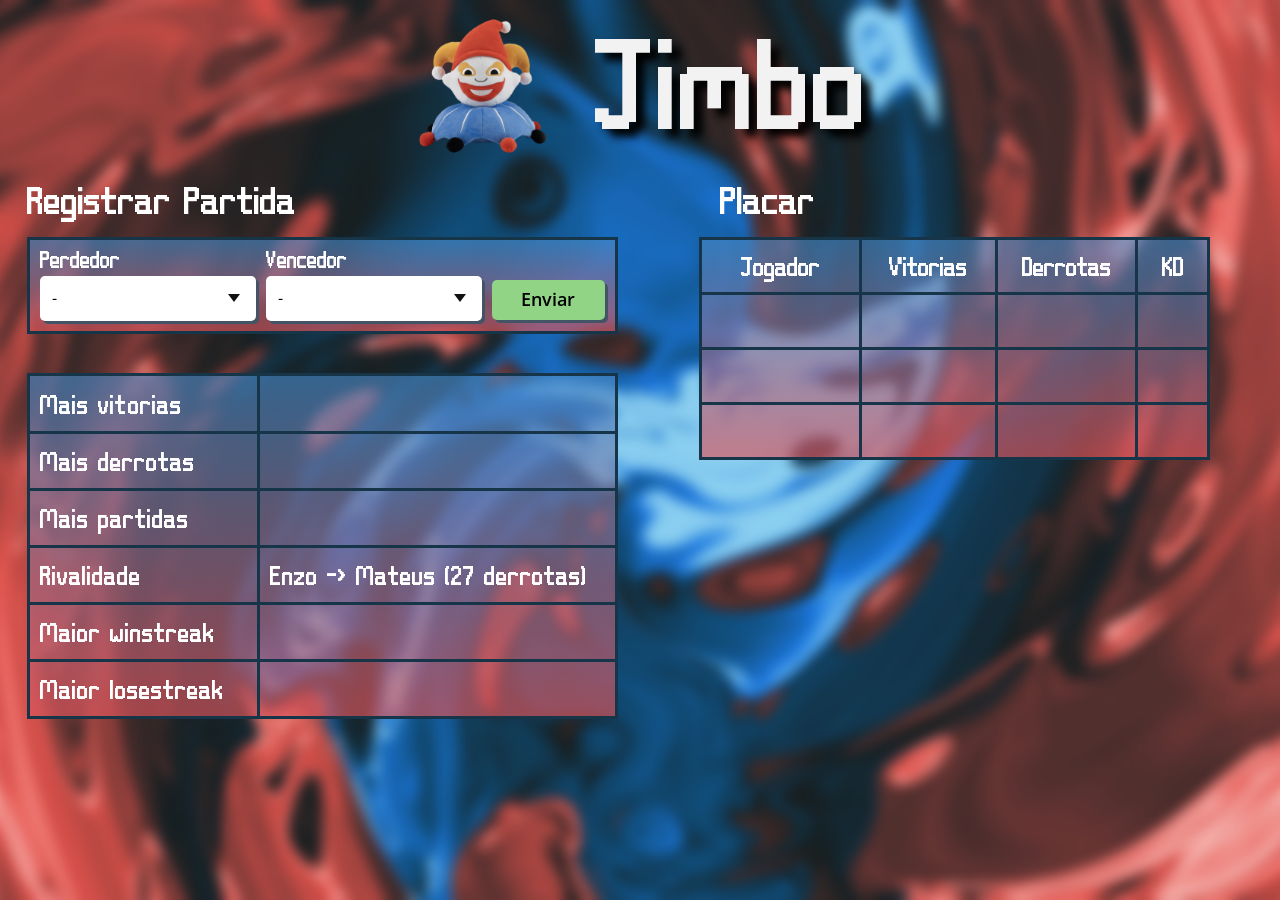
==== commit 1c95f05c: "alterações html tamanho horizontal" ====
--- a/index.html
+++ b/index.html
@@ -88,10 +88,10 @@
         <div class="u-table u-table-responsive u-table-1" data-animation-name="" data-animation-duration="0" data-animation-delay="0" data-animation-direction="">
           <table class="u-table-entity">
             <colgroup>
-              <col width="25%">
-              <col width="20.5%">
-              <col width="29.5%">
-              <col width="25%">
+              <col width="31.4%">
+              <col width="26.9%">
+              <col width="27.6%">
+              <col width="14.1%">
             </colgroup>
             <tbody class="u-custom-font u-gradient u-table-body u-table-body-1">
               <tr style="height: 48px;">
@@ -124,33 +124,33 @@
         <div class="u-table u-table-responsive u-table-2">
           <table class="u-table-entity">
             <colgroup>
-              <col width="50%">
-              <col width="50%">
+              <col width="39.2%">
+              <col width="60.8%">
             </colgroup>
             <tbody class="u-custom-font u-gradient u-table-body u-table-body-2">
-              <tr style="height: 57px;">
+              <tr style="height: 58px;">
                 <td class="u-border-3 u-border-color-var u-table-cell u-text-white u-table-cell-17">Mais vitórias</td>
-                <td class="u-border-3 u-border-color-var u-table-cell u-text-white u-table-cell-18" id="mais-vitorias"></td>
+                <td class="u-border-3 u-border-color-var u-table-cell u-text-white u-table-cell-18"></td>
               </tr>
               <tr style="height: 57px;">
                 <td class="u-border-3 u-border-color-var u-table-cell u-text-white u-table-cell-19">Mais derrotas </td>
-                <td class="u-border-3 u-border-color-var u-table-cell u-text-white u-table-cell-20"id="mais-derrotas"></td>
+                <td class="u-border-3 u-border-color-var u-table-cell u-text-white u-table-cell-20"></td>
               </tr>
               <tr style="height: 57px;">
                 <td class="u-border-3 u-border-color-var u-table-cell u-text-white u-table-cell-21">Mais partidas</td>
-                <td class="u-border-3 u-border-color-var u-table-cell u-text-white u-table-cell-22" id="mais-partidas"></td>
+                <td class="u-border-3 u-border-color-var u-table-cell u-text-white u-table-cell-22"></td>
               </tr>
               <tr style="height: 57px;">
                 <td class="u-border-3 u-border-color-var u-table-cell u-text-white u-table-cell-23">Rivalidade</td>
-                <td class="u-border-3 u-border-color-var u-table-cell u-text-white u-table-cell-24" id="rivalidade"></td>
+                <td class="u-border-3 u-border-color-var u-table-cell u-text-white u-table-cell-24"> Enzo -&gt; Mateus (27 derrotas)</td>
               </tr>
               <tr style="height: 57px;">
                 <td class="u-border-3 u-border-color-var u-table-cell u-text-white u-table-cell-25">Maior winstreak</td>
-                <td class="u-border-3 u-border-color-var u-table-cell u-text-white u-table-cell-26" id="maior-winstreak"></td>
+                <td class="u-border-3 u-border-color-var u-table-cell u-text-white u-table-cell-26"></td>
               </tr>
               <tr style="height: 57px;">
                 <td class="u-border-3 u-border-color-var u-table-cell u-text-white u-table-cell-27">Maior losestreak </td>
-                <td class="u-border-3 u-border-color-var u-table-cell u-text-white u-table-cell-28" id="maior-losestreak"></td>
+                <td class="u-border-3 u-border-color-var u-table-cell u-text-white u-table-cell-28"></td>
               </tr>
             </tbody>
           </table>
--- a/index.css
+++ b/index.css
@@ -1,11 +1,11 @@
 .u-section-1 .u-sheet-1 {
-  min-height: 581px;
+  min-height: 616px;
 }
 
 .u-section-1 .u-text-1 {
   font-family: balatro;
   font-size: 1.875rem;
-  margin: 20px 846px 0 20px;
+  margin: 20px 909px 0 -43px;
 }
 
 .u-section-1 .u-text-2 {
@@ -15,12 +15,11 @@
 }
 
 .u-section-1 .u-form-1 {
-  height: 67px;
-  width: 538px;
+  height: 97px;
   background-image: linear-gradient(rgba(71,138,201,0.6313725490196078), rgba(219,84,90,0.6705882352941176));
   border-style: solid;
   --border-color-var: #163549;
-  margin: 20px 559px 0 10px;
+  margin: 20px 592px 0 -43px;
 }
 
 .u-section-1 .u-form-group-1 {
@@ -70,8 +69,8 @@
 }
 
 .u-section-1 .u-table-1 {
-  width: 400px;
-  margin: -97px 90px 0 auto;
+  width: 511px;
+  margin: -97px 0 0 auto;
 }
 
 .u-block-fde8-62 {
@@ -172,8 +171,8 @@
 }
 
 .u-section-1 .u-table-2 {
-  width: 538px;
-  margin: -87px auto 51px 10px;
+  width: 591px;
+  margin: -87px auto 58px -43px;
 }
 
 .u-block-fde8-23 {
@@ -279,7 +278,8 @@
 
 @media (max-width: 1199px) {
   .u-section-1 .u-text-1 {
-    margin-right: 666px;
+    margin-right: 709px;
+    margin-left: 20px;
   }
 
   .u-section-1 .u-text-2 {
@@ -288,8 +288,8 @@
   }
 
   .u-section-1 .u-form-1 {
-    margin-right: 402px;
-    margin-left: 0;
+    width: 538px;
+    margin-right: 392px;
   }
 
   .u-section-1 .u-table-2 {
@@ -301,7 +301,7 @@
 
 @media (max-width: 991px) {
   .u-section-1 .u-text-1 {
-    margin-right: 446px;
+    margin-right: 489px;
   }
 
   .u-section-1 .u-text-2 {
@@ -310,13 +310,13 @@
   }
 
   .u-section-1 .u-form-1 {
-    margin-right: 182px;
+    margin-right: 172px;
   }
 }
 
 @media (max-width: 767px) {
   .u-section-1 .u-text-1 {
-    margin-right: 266px;
+    margin-right: 309px;
   }
 
   .u-section-1 .u-text-2 {
@@ -327,17 +327,19 @@
 
   .u-section-1 .u-form-1 {
     margin-top: -74px;
-    margin-right: 2px;
+    margin-right: 0;
+    margin-left: 0;
   }
 
   .u-section-1 .u-table-2 {
+    width: 540px;
     margin-bottom: -79px;
   }
 }
 
 @media (max-width: 575px) {
   .u-section-1 .u-text-1 {
-    margin-right: 66px;
+    margin-right: 109px;
   }
 
   .u-section-1 .u-text-2 {
@@ -348,13 +350,11 @@
   .u-section-1 .u-form-1 {
     width: 340px;
     margin-top: -121px;
-    margin-right: 0;
   }
 
   .u-section-1 .u-table-1 {
     width: 340px;
     margin-top: -59px;
-    margin-right: 0;
   }
 
   .u-section-1 .u-table-2 {
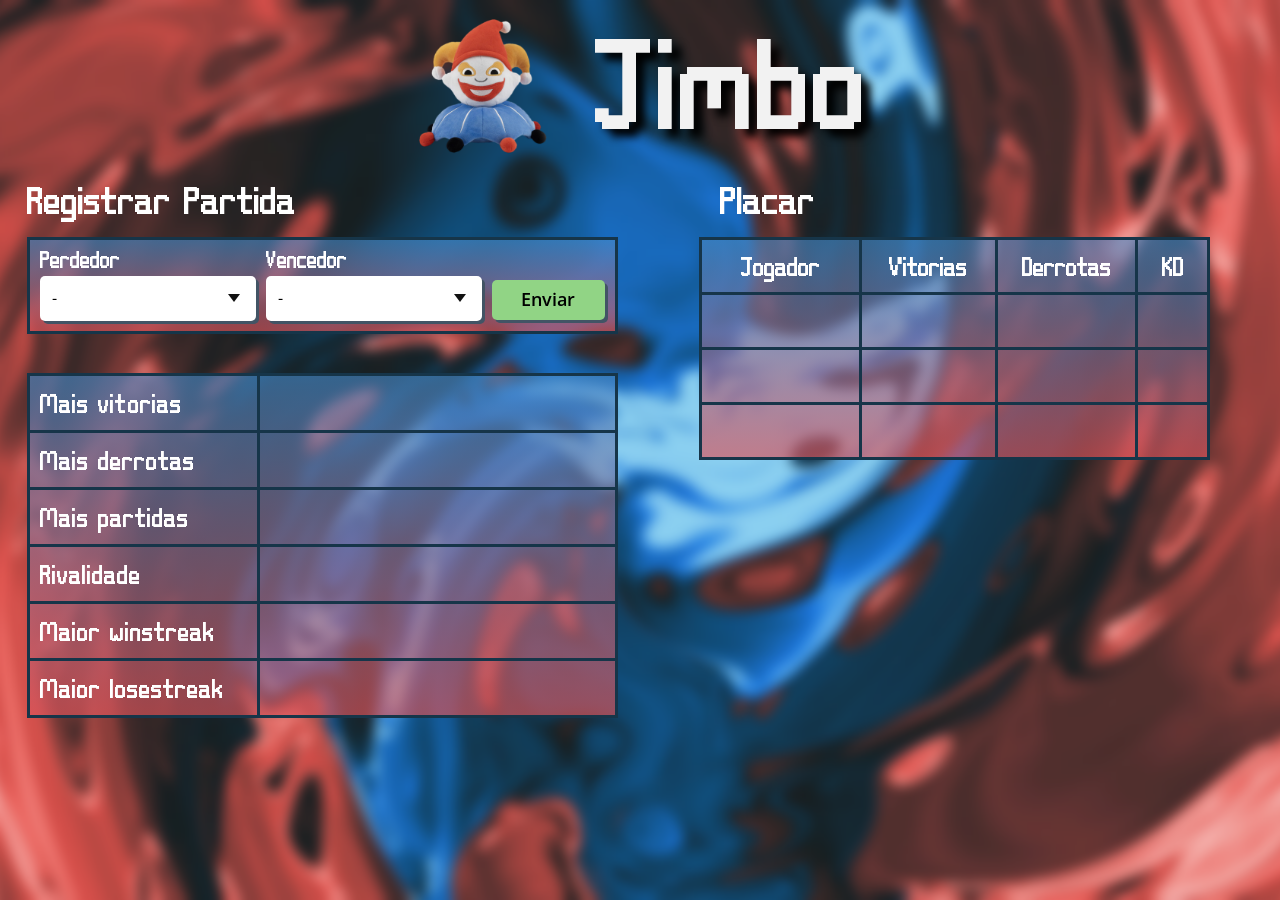
==== commit 929ea78d: "ajuste id elementos" ====
--- a/index.html
+++ b/index.html
@@ -101,22 +101,22 @@
                 <td class="u-align-center u-border-3 u-border-color-var u-table-cell u-text-white u-table-cell-4"> KD</td>
               </tr>
               <tr style="height: 47px;">
-                <td class="u-align-center u-border-3 u-border-color-var u-table-cell u-text-white u-table-cell-5"></td>
-                <td class="u-align-center u-border-3 u-border-color-var u-table-cell u-text-white u-table-cell-6"></td>
-                <td class="u-align-center u-border-3 u-border-color-var u-table-cell u-text-white u-table-cell-7"></td>
-                <td class="u-align-center u-border-3 u-border-color-var u-table-cell u-text-white u-table-cell-8"></td>
+                <td class="u-align-center u-border-3 u-border-color-var u-table-cell u-text-white u-table-cell-5" id="Jogador1Nome"></td>
+                <td class="u-align-center u-border-3 u-border-color-var u-table-cell u-text-white u-table-cell-6" id="Jogador1Vitorias"></td>
+                <td class="u-align-center u-border-3 u-border-color-var u-table-cell u-text-white u-table-cell-7" id="Jogador1Derrotas"></td>
+                <td class="u-align-center u-border-3 u-border-color-var u-table-cell u-text-white u-table-cell-8" id="Jogador1KD"></td>
               </tr>
               <tr style="height: 47px;">
-                <td class="u-align-center u-border-3 u-border-color-var u-table-cell u-text-white u-table-cell-9"></td>
-                <td class="u-align-center u-border-3 u-border-color-var u-table-cell u-text-white u-table-cell-10"></td>
-                <td class="u-align-center u-border-3 u-border-color-var u-table-cell u-text-white u-table-cell-11"></td>
-                <td class="u-align-center u-border-3 u-border-color-var u-table-cell u-text-white u-table-cell-12"></td>
+                <td class="u-align-center u-border-3 u-border-color-var u-table-cell u-text-white u-table-cell-9" id="Jogador2Nome"></td>
+                <td class="u-align-center u-border-3 u-border-color-var u-table-cell u-text-white u-table-cell-10" id="Jogador2Vitorias"></td>
+                <td class="u-align-center u-border-3 u-border-color-var u-table-cell u-text-white u-table-cell-11" id="Jogador2Derrotas"></td>
+                <td class="u-align-center u-border-3 u-border-color-var u-table-cell u-text-white u-table-cell-12" id="Jogador2KD"></td>
               </tr>
               <tr style="height: 47px;">
-                <td class="u-align-center u-border-3 u-border-color-var u-table-cell u-text-white u-table-cell-13"></td>
-                <td class="u-align-center u-border-3 u-border-color-var u-table-cell u-text-white u-table-cell-14"></td>
-                <td class="u-align-center u-border-3 u-border-color-var u-table-cell u-text-white u-table-cell-15"></td>
-                <td class="u-align-center u-border-3 u-border-color-var u-table-cell u-text-white u-table-cell-16"></td>
+                <td class="u-align-center u-border-3 u-border-color-var u-table-cell u-text-white u-table-cell-13" id="Jogador3Nome"></td>
+                <td class="u-align-center u-border-3 u-border-color-var u-table-cell u-text-white u-table-cell-14" id="Jogador3Vitorias"></td>
+                <td class="u-align-center u-border-3 u-border-color-var u-table-cell u-text-white u-table-cell-15" id="Jogador3Derrotas"></td>
+                <td class="u-align-center u-border-3 u-border-color-var u-table-cell u-text-white u-table-cell-16" id="Jogador3KD"></td>
               </tr>
             </tbody>
           </table>
@@ -128,29 +128,29 @@
               <col width="60.8%">
             </colgroup>
             <tbody class="u-custom-font u-gradient u-table-body u-table-body-2">
-              <tr style="height: 58px;">
+              <tr style="height: 57px;">
                 <td class="u-border-3 u-border-color-var u-table-cell u-text-white u-table-cell-17">Mais vitórias</td>
-                <td class="u-border-3 u-border-color-var u-table-cell u-text-white u-table-cell-18"></td>
+                <td class="u-border-3 u-border-color-var u-table-cell u-text-white u-table-cell-18" id="mais-vitorias"></td>
               </tr>
               <tr style="height: 57px;">
                 <td class="u-border-3 u-border-color-var u-table-cell u-text-white u-table-cell-19">Mais derrotas </td>
-                <td class="u-border-3 u-border-color-var u-table-cell u-text-white u-table-cell-20"></td>
+                <td class="u-border-3 u-border-color-var u-table-cell u-text-white u-table-cell-20"id="mais-derrotas"></td>
               </tr>
               <tr style="height: 57px;">
                 <td class="u-border-3 u-border-color-var u-table-cell u-text-white u-table-cell-21">Mais partidas</td>
-                <td class="u-border-3 u-border-color-var u-table-cell u-text-white u-table-cell-22"></td>
+                <td class="u-border-3 u-border-color-var u-table-cell u-text-white u-table-cell-22" id="mais-partidas"></td>
               </tr>
               <tr style="height: 57px;">
                 <td class="u-border-3 u-border-color-var u-table-cell u-text-white u-table-cell-23">Rivalidade</td>
-                <td class="u-border-3 u-border-color-var u-table-cell u-text-white u-table-cell-24"> Enzo -&gt; Mateus (27 derrotas)</td>
+                <td class="u-border-3 u-border-color-var u-table-cell u-text-white u-table-cell-24" id="rivalidade"></td>
               </tr>
               <tr style="height: 57px;">
                 <td class="u-border-3 u-border-color-var u-table-cell u-text-white u-table-cell-25">Maior winstreak</td>
-                <td class="u-border-3 u-border-color-var u-table-cell u-text-white u-table-cell-26"></td>
+                <td class="u-border-3 u-border-color-var u-table-cell u-text-white u-table-cell-26" id="maior-winstreak"></td>
               </tr>
               <tr style="height: 57px;">
                 <td class="u-border-3 u-border-color-var u-table-cell u-text-white u-table-cell-27">Maior losestreak </td>
-                <td class="u-border-3 u-border-color-var u-table-cell u-text-white u-table-cell-28"></td>
+                <td class="u-border-3 u-border-color-var u-table-cell u-text-white u-table-cell-28" id="maior-losestreak"></td>
               </tr>
             </tbody>
           </table>
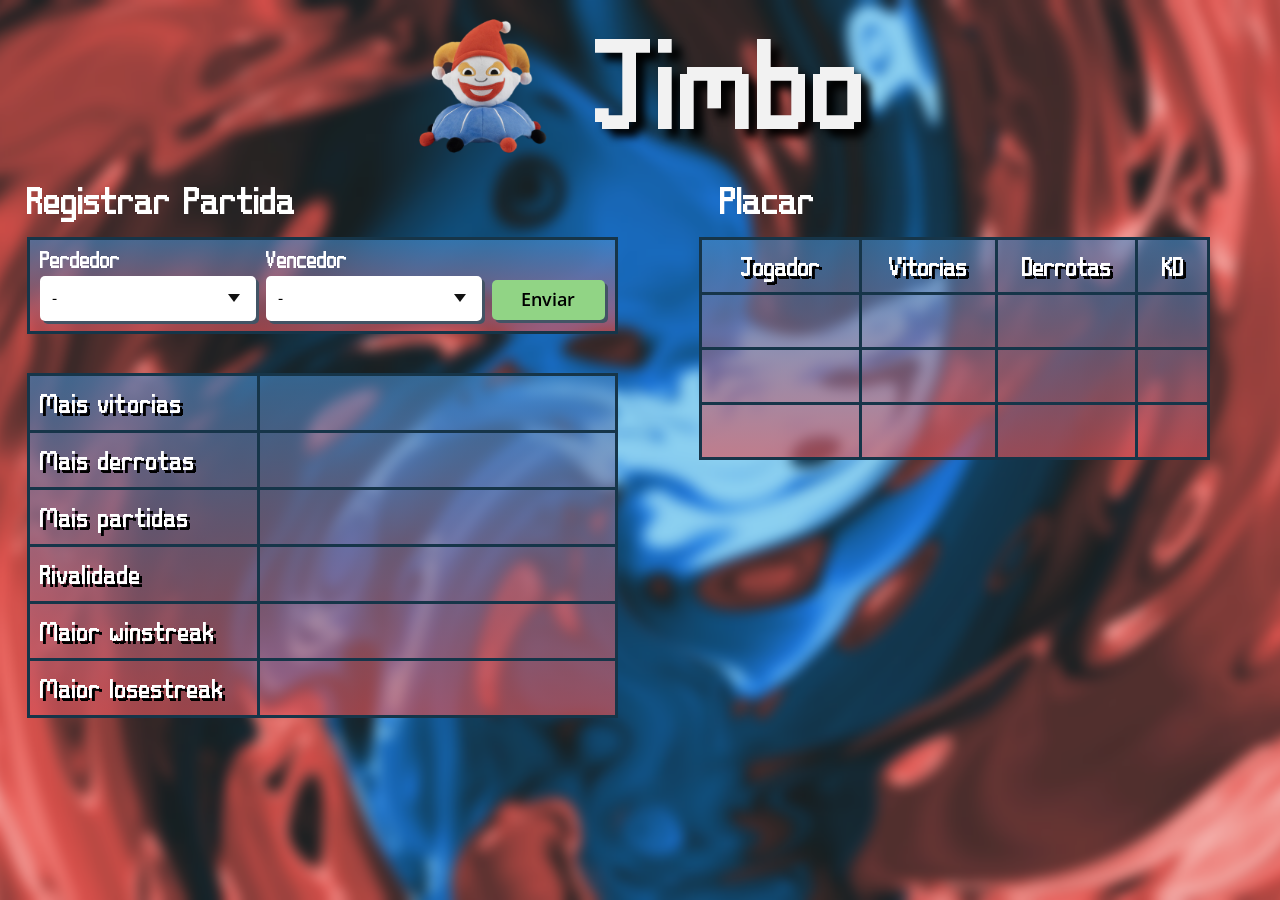
==== commit 37ef269a: "sombra nos textos da pagina" ====
--- a/index.html
+++ b/index.html
@@ -95,28 +95,28 @@
             </colgroup>
             <tbody class="u-custom-font u-gradient u-table-body u-table-body-1">
               <tr style="height: 48px;">
-                <td class="u-align-center u-border-3 u-border-color-var u-table-cell u-text-white u-table-cell-1">Jogador</td>
-                <td class="u-align-center u-border-3 u-border-color-var u-table-cell u-text-white u-table-cell-2">Vitorias</td>
-                <td class="u-align-center u-border-3 u-border-color-var u-table-cell u-text-white u-table-cell-3">Derrotas </td>
-                <td class="u-align-center u-border-3 u-border-color-var u-table-cell u-text-white u-table-cell-4"> KD</td>
+                <td class="u-align-center u-border-3 u-border-color-var u-table-cell u-text-white u-table-cell-1 sombra-texto">Jogador</td>
+                <td class="u-align-center u-border-3 u-border-color-var u-table-cell u-text-white u-table-cell-2 sombra-texto">Vitorias</td>
+                <td class="u-align-center u-border-3 u-border-color-var u-table-cell u-text-white u-table-cell-3 sombra-texto">Derrotas </td>
+                <td class="u-align-center u-border-3 u-border-color-var u-table-cell u-text-white u-table-cell-4 sombra-texto"> KD</td>
               </tr>
               <tr style="height: 47px;">
-                <td class="u-align-center u-border-3 u-border-color-var u-table-cell u-text-white u-table-cell-5" id="Jogador1Nome"></td>
-                <td class="u-align-center u-border-3 u-border-color-var u-table-cell u-text-white u-table-cell-6" id="Jogador1Vitorias"></td>
-                <td class="u-align-center u-border-3 u-border-color-var u-table-cell u-text-white u-table-cell-7" id="Jogador1Derrotas"></td>
-                <td class="u-align-center u-border-3 u-border-color-var u-table-cell u-text-white u-table-cell-8" id="Jogador1KD"></td>
+                <td class="u-align-center u-border-3 u-border-color-var u-table-cell u-text-white u-table-cell-5 sombra-texto" id="Jogador1Nome"></td>
+                <td class="u-align-center u-border-3 u-border-color-var u-table-cell u-text-white u-table-cell-6 sombra-texto" id="Jogador1Vitorias"></td>
+                <td class="u-align-center u-border-3 u-border-color-var u-table-cell u-text-white u-table-cell-7 sombra-texto" id="Jogador1Derrotas"></td>
+                <td class="u-align-center u-border-3 u-border-color-var u-table-cell u-text-white u-table-cell-8 sombra-texto" id="Jogador1KD"></td>
               </tr>
               <tr style="height: 47px;">
-                <td class="u-align-center u-border-3 u-border-color-var u-table-cell u-text-white u-table-cell-9" id="Jogador2Nome"></td>
-                <td class="u-align-center u-border-3 u-border-color-var u-table-cell u-text-white u-table-cell-10" id="Jogador2Vitorias"></td>
-                <td class="u-align-center u-border-3 u-border-color-var u-table-cell u-text-white u-table-cell-11" id="Jogador2Derrotas"></td>
-                <td class="u-align-center u-border-3 u-border-color-var u-table-cell u-text-white u-table-cell-12" id="Jogador2KD"></td>
+                <td class="u-align-center u-border-3 u-border-color-var u-table-cell u-text-white u-table-cell-9 sombra-texto" id="Jogador2Nome"></td>
+                <td class="u-align-center u-border-3 u-border-color-var u-table-cell u-text-white u-table-cell-10 sombra-texto" id="Jogador2Vitorias"></td>
+                <td class="u-align-center u-border-3 u-border-color-var u-table-cell u-text-white u-table-cell-11 sombra-texto" id="Jogador2Derrotas"></td>
+                <td class="u-align-center u-border-3 u-border-color-var u-table-cell u-text-white u-table-cell-12 sombra-texto" id="Jogador2KD"></td>
               </tr>
               <tr style="height: 47px;">
-                <td class="u-align-center u-border-3 u-border-color-var u-table-cell u-text-white u-table-cell-13" id="Jogador3Nome"></td>
-                <td class="u-align-center u-border-3 u-border-color-var u-table-cell u-text-white u-table-cell-14" id="Jogador3Vitorias"></td>
-                <td class="u-align-center u-border-3 u-border-color-var u-table-cell u-text-white u-table-cell-15" id="Jogador3Derrotas"></td>
-                <td class="u-align-center u-border-3 u-border-color-var u-table-cell u-text-white u-table-cell-16" id="Jogador3KD"></td>
+                <td class="u-align-center u-border-3 u-border-color-var u-table-cell u-text-white u-table-cell-13 sombra-texto" id="Jogador3Nome"></td>
+                <td class="u-align-center u-border-3 u-border-color-var u-table-cell u-text-white u-table-cell-14 sombra-texto" id="Jogador3Vitorias"></td>
+                <td class="u-align-center u-border-3 u-border-color-var u-table-cell u-text-white u-table-cell-15 sombra-texto" id="Jogador3Derrotas"></td>
+                <td class="u-align-center u-border-3 u-border-color-var u-table-cell u-text-white u-table-cell-16 sombra-texto" id="Jogador3KD"></td>
               </tr>
             </tbody>
           </table>
@@ -129,28 +129,28 @@
             </colgroup>
             <tbody class="u-custom-font u-gradient u-table-body u-table-body-2">
               <tr style="height: 57px;">
-                <td class="u-border-3 u-border-color-var u-table-cell u-text-white u-table-cell-17">Mais vitórias</td>
-                <td class="u-border-3 u-border-color-var u-table-cell u-text-white u-table-cell-18" id="mais-vitorias"></td>
+                <td class="u-border-3 u-border-color-var u-table-cell u-text-white u-table-cell-17 sombra-texto">Mais vitórias</td>
+                <td class="u-border-3 u-border-color-var u-table-cell u-text-white u-table-cell-18 sombra-texto" id="mais-vitorias"></td>
               </tr>
               <tr style="height: 57px;">
-                <td class="u-border-3 u-border-color-var u-table-cell u-text-white u-table-cell-19">Mais derrotas </td>
-                <td class="u-border-3 u-border-color-var u-table-cell u-text-white u-table-cell-20"id="mais-derrotas"></td>
+                <td class="u-border-3 u-border-color-var u-table-cell u-text-white u-table-cell-19 sombra-texto">Mais derrotas </td>
+                <td class="u-border-3 u-border-color-var u-table-cell u-text-white u-table-cell-20 sombra-texto"id="mais-derrotas"></td>
               </tr>
               <tr style="height: 57px;">
-                <td class="u-border-3 u-border-color-var u-table-cell u-text-white u-table-cell-21">Mais partidas</td>
-                <td class="u-border-3 u-border-color-var u-table-cell u-text-white u-table-cell-22" id="mais-partidas"></td>
+                <td class="u-border-3 u-border-color-var u-table-cell u-text-white u-table-cell-21 sombra-texto">Mais partidas</td>
+                <td class="u-border-3 u-border-color-var u-table-cell u-text-white u-table-cell-22 sombra-texto" id="mais-partidas"></td>
               </tr>
               <tr style="height: 57px;">
-                <td class="u-border-3 u-border-color-var u-table-cell u-text-white u-table-cell-23">Rivalidade</td>
-                <td class="u-border-3 u-border-color-var u-table-cell u-text-white u-table-cell-24" id="rivalidade"></td>
+                <td class="u-border-3 u-border-color-var u-table-cell u-text-white u-table-cell-23 sombra-texto">Rivalidade</td>
+                <td class="u-border-3 u-border-color-var u-table-cell u-text-white u-table-cell-24 sombra-texto" id="rivalidade"></td>
               </tr>
               <tr style="height: 57px;">
-                <td class="u-border-3 u-border-color-var u-table-cell u-text-white u-table-cell-25">Maior winstreak</td>
-                <td class="u-border-3 u-border-color-var u-table-cell u-text-white u-table-cell-26" id="maior-winstreak"></td>
+                <td class="u-border-3 u-border-color-var u-table-cell u-text-white u-table-cell-25 sombra-texto">Maior winstreak</td>
+                <td class="u-border-3 u-border-color-var u-table-cell u-text-white u-table-cell-26 sombra-texto" id="maior-winstreak"></td>
               </tr>
               <tr style="height: 57px;">
-                <td class="u-border-3 u-border-color-var u-table-cell u-text-white u-table-cell-27">Maior losestreak </td>
-                <td class="u-border-3 u-border-color-var u-table-cell u-text-white u-table-cell-28" id="maior-losestreak"></td>
+                <td class="u-border-3 u-border-color-var u-table-cell u-text-white u-table-cell-27 sombra-texto">Maior losestreak </td>
+                <td class="u-border-3 u-border-color-var u-table-cell u-text-white u-table-cell-28 sombra-texto" id="maior-losestreak"></td>
               </tr>
             </tbody>
           </table>
--- a/index.css
+++ b/index.css
@@ -1,3 +1,7 @@
+.sombra-texto {
+    text-shadow: 3px 3px 0px rgba(0,0,0,1);
+}
+
 .u-section-1 .u-sheet-1 {
   min-height: 616px;
 }
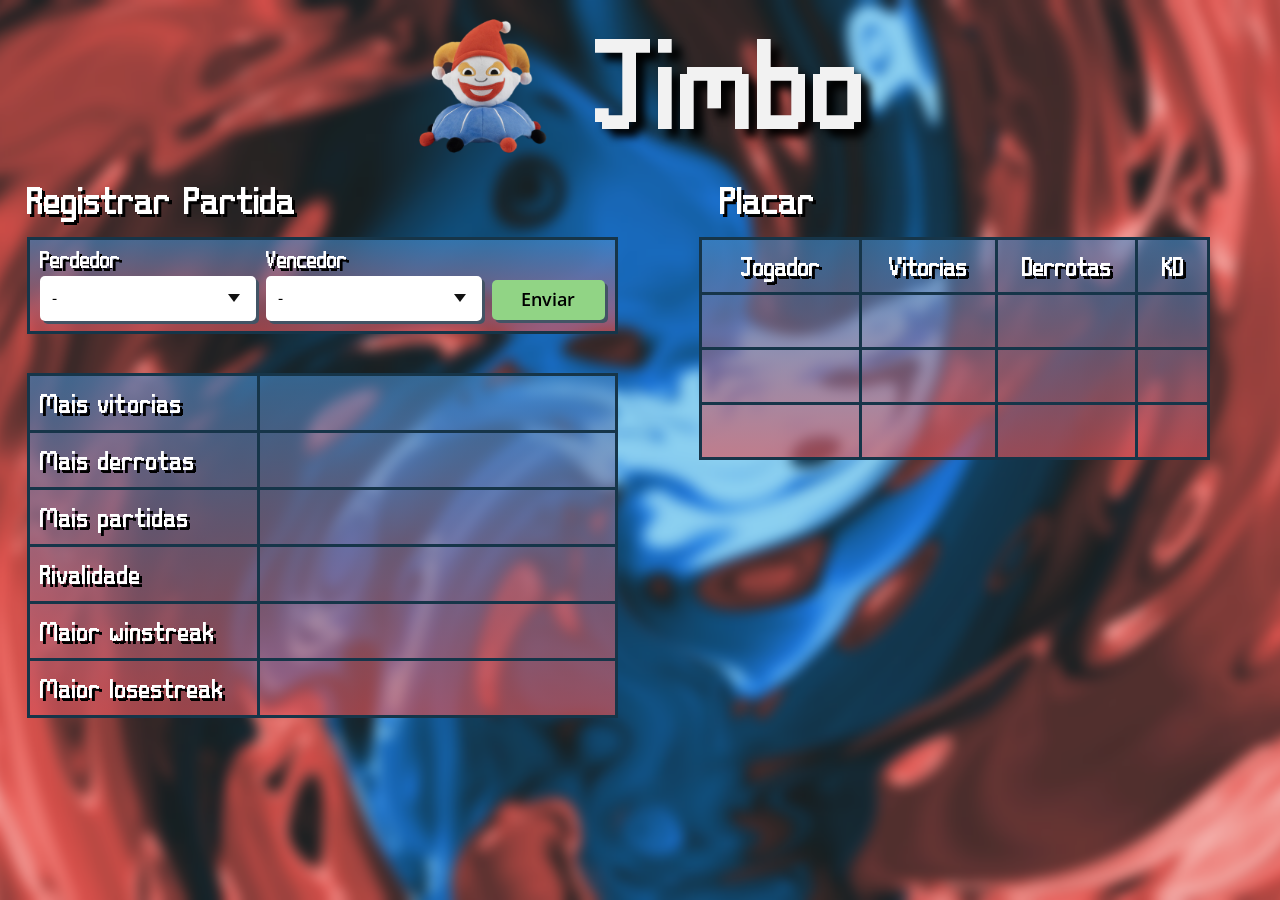
==== commit 4b57a4a9: "sombra texto em mais textos" ====
--- a/index.html
+++ b/index.html
@@ -49,12 +49,12 @@
       </div></header>
     <section class="u-clearfix u-section-1" id="block-5">
       <div class="u-clearfix u-sheet u-sheet-1">
-        <h4 class="u-align-left u-custom-font u-text u-text-white u-text-1">Registrar Partida </h4>
-        <h4 class="u-align-left u-custom-font u-text u-text-white u-text-2">Placar</h4>
+        <h4 class="u-align-left u-custom-font u-text u-text-white u-text-1 sombra-texto">Registrar Partida </h4>
+        <h4 class="u-align-left u-custom-font u-text u-text-white u-text-2 sombra-texto">Placar</h4>
         <div class="u-align-left u-border-3 u-border-color-var u-form u-gradient u-form-1">
           <form id="meu-formulario" class="u-clearfix u-form-horizontal u-form-spacing-10 u-inner-form" source="email" name="MatchForm" style="padding: 10px;">
             <div class="u-form-group u-form-select u-label-top u-form-group-1">
-              <label for="select-d087" class="u-custom-font u-label u-text-white u-label-1">Perdedor</label>
+              <label for="select-d087" class="u-custom-font u-label u-text-white u-label-1 sombra-texto">Perdedor</label>
               <div class="u-form-select-wrapper">
                 <select id="select-d087" name="Player1" class="u-border-none u-input u-input-rectangle u-radius u-input-1" required="required">
                   <option data-calc="-" value="-">-</option>
@@ -66,7 +66,7 @@
               </div>
             </div>
             <div class="u-form-group u-form-select u-label-top u-form-group-2">
-              <label for="select-4333" class="u-custom-font u-label u-text-white u-label-2">Vencedor</label>
+              <label for="select-4333" class="u-custom-font u-label u-text-white u-label-2 sombra-texto">Vencedor</label>
               <div class="u-form-select-wrapper">
                 <select id="select-4333" name="Player2" class="u-border-none u-input u-input-rectangle u-radius u-input-2" required="required">
                   <option data-calc="-" value="-">-</option>
